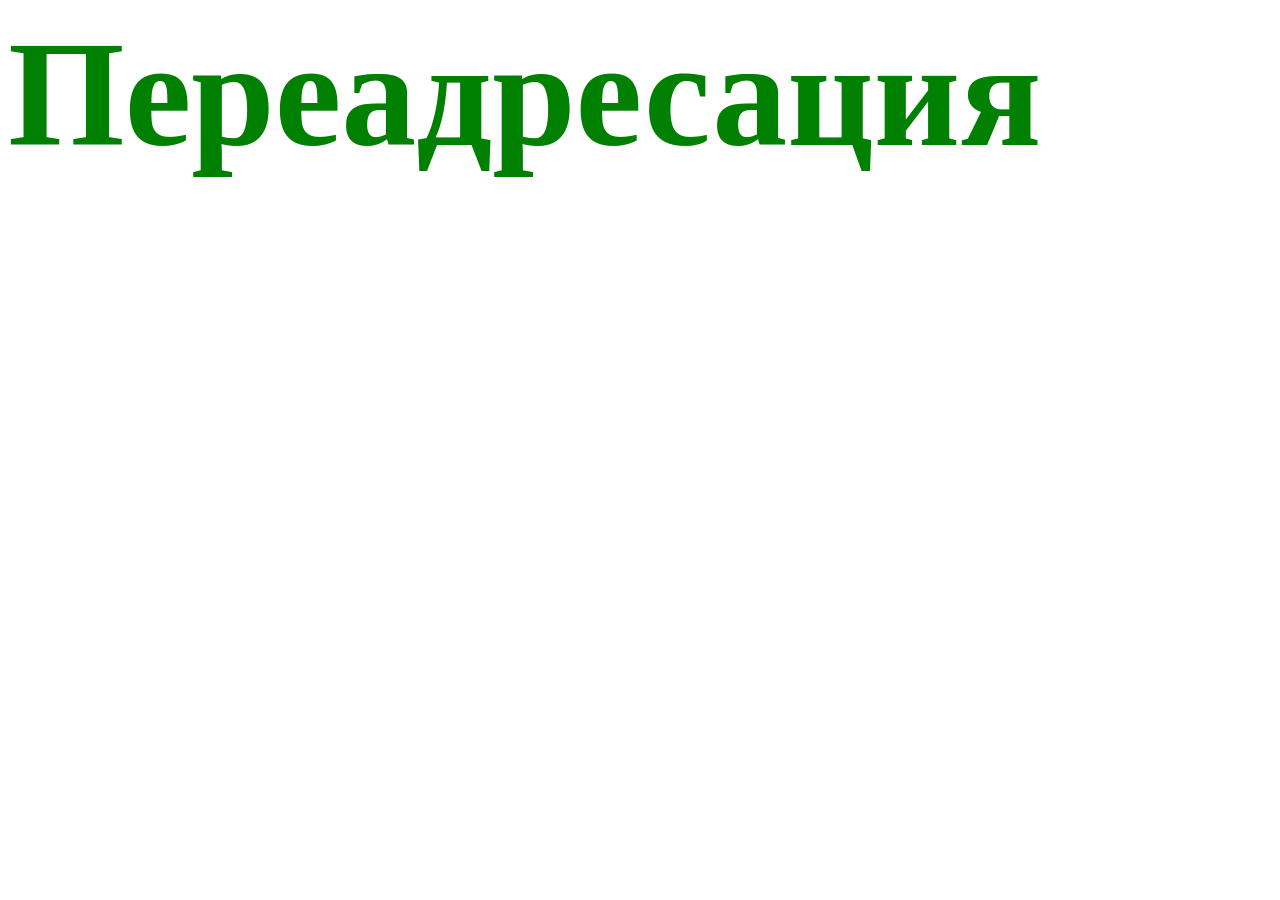
==== index.html @ 4ecb42f7 "Загрузка" ====
<!DOCTYPE html>
<html lang="ru">
    <head>
        <meta charset="UTF-8">
        <title>
            Переадресация
        </title>
    </head>
    <body>
        <a href="site/index.html"  class="link">
            Переадресация
        </a>
        <style>
            .link {
                position: absolute;
                font-weight: 900;
                font-size: 150px;
                color: green;
                text-decoration: none;
            }
        </style>
    </body>
</html>
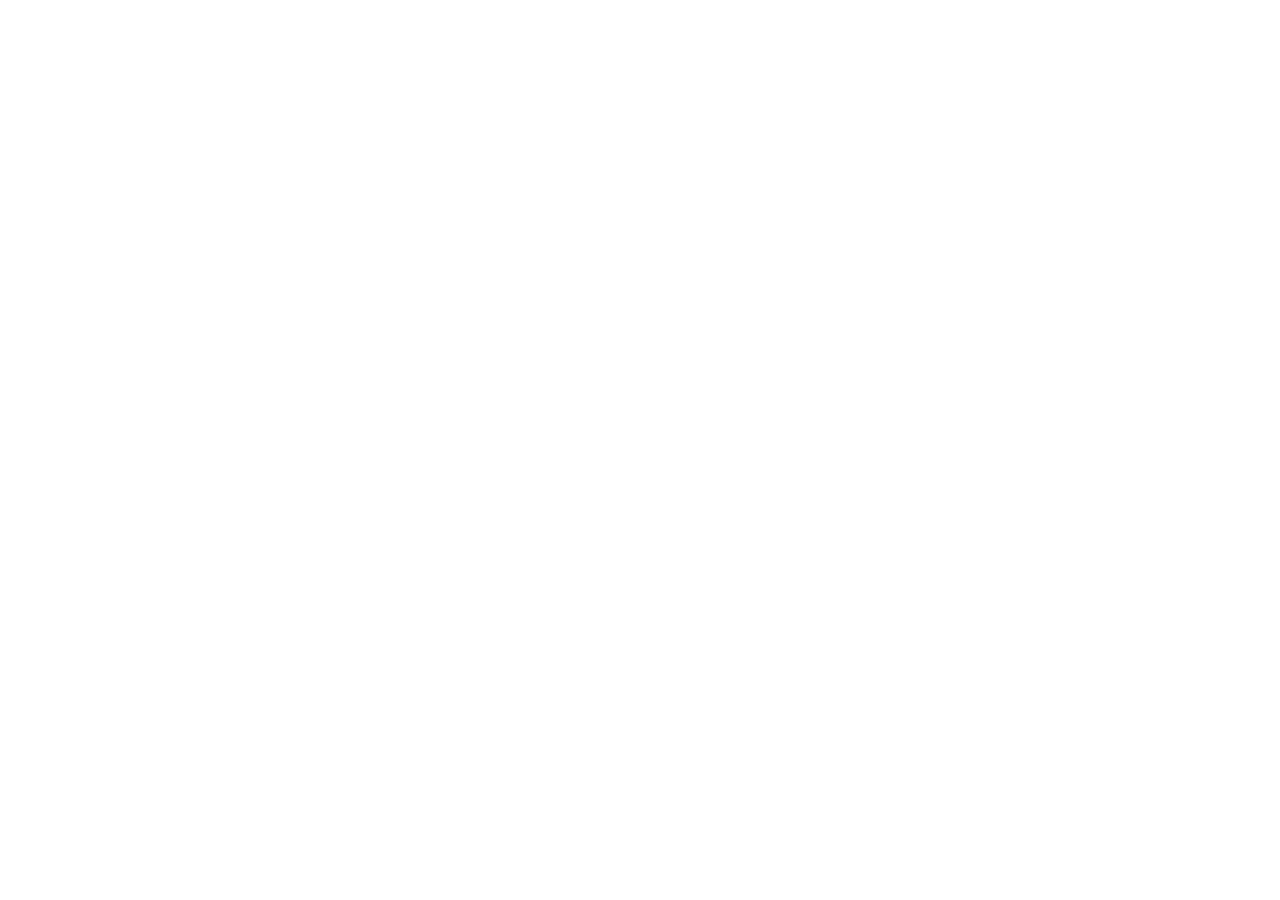
==== commit 7bb43e68: "Create index.html" ====
--- a/index.html
+++ b/index.html
@@ -1,23 +1,10 @@
 <!DOCTYPE html>
 <html lang="ru">
-    <head>
-        <meta charset="UTF-8">
-        <title>
-            Переадресация
-        </title>
-    </head>
-    <body>
-        <a href="site/index.html"  class="link">
-            Переадресация
-        </a>
-        <style>
-            .link {
-                position: absolute;
-                font-weight: 900;
-                font-size: 150px;
-                color: green;
-                text-decoration: none;
-            }
-        </style>
-    </body>
-</html>+  <head>
+    <meta charset="UTF-8">
+    <script data-ad-client="ca-pub-9908597490173281" async src="https://pagead2.googlesyndication.com/pagead/js/adsbygoogle.js">
+    </script>
+  </head>
+  <body>
+  </body>
+</html>
